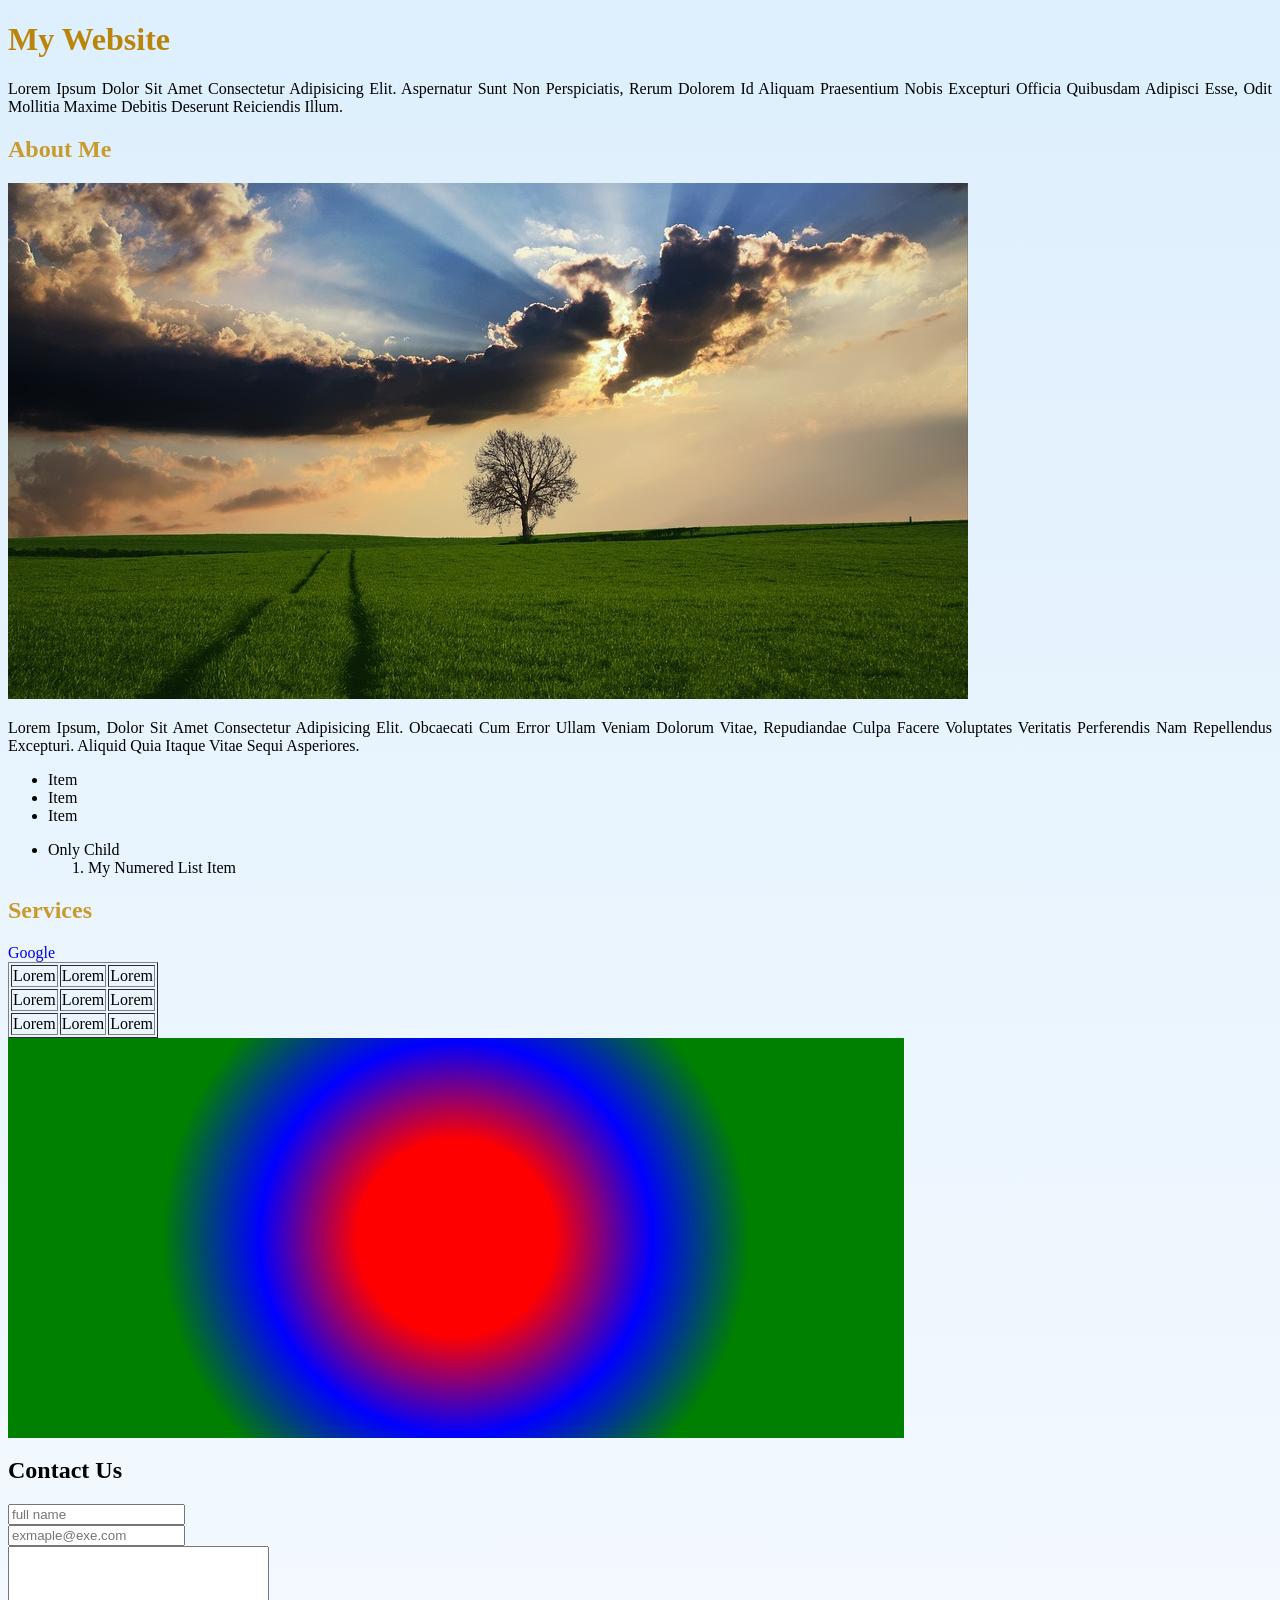
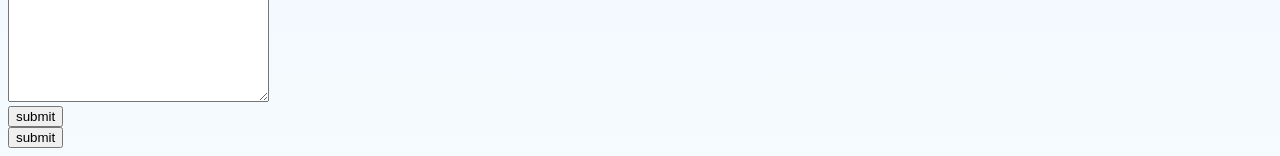
==== html/index.html @ 25ea37b7 "text manipulation" ====
<!DOCTYPE html>
<html lang="en">
<head>
    <meta charset="UTF-8">
    <meta http-equiv="X-UA-Compatible" content="IE=edge">
    <meta name="viewport" content="width=device-width, initial-scale=1.0">
    <link rel="stylesheet" href="/css/style1.css">
    <title>css</title>
</head>
<body>
    <h1 id="title">My website</h1>

    <p class="para-txt">Lorem ipsum dolor sit amet consectetur adipisicing elit. Aspernatur sunt non perspiciatis, rerum dolorem id aliquam praesentium nobis excepturi officia quibusdam adipisci esse, odit mollitia maxime debitis deserunt reiciendis illum.</p>

    <h2 class="subtitle sub2">about me</h2>

    <img src="/img/img-1.jpg" alt="">

    <p class="para-txt">Lorem ipsum, dolor sit amet consectetur adipisicing elit. Obcaecati cum error ullam veniam dolorum vitae, repudiandae culpa facere voluptates veritatis perferendis nam repellendus excepturi. Aliquid quia itaque vitae sequi asperiores.</p>
    
    <ul>
        <li class="list">item</li>
        <li class="list">item </li>
        <li class="list">item</li>
    </ul>
    <ul>
        <li>only child</li>
<!--         <li>
            <ol>
                <li>my numered list item</li>
            </ol>
        </li> -->
        <ol>
            <li>my numered list item</li>
        </ol>
    </ul>
    <h2 class="subtitle" id="subtitle";>services</h2>
    <a href="https://www.google.com" class="link">google</a>

    <table border="1">
        <thead>
            <tr>
                <td>Lorem</td>
                <td>Lorem</td>
                <td>Lorem</td>
            </tr>
            <tr>
                <td>Lorem</td>
                <td>Lorem</td>
                <td>Lorem</td>
            </tr>
            <tr>
                <td>Lorem</td>
                <td>Lorem</td>
                <td>Lorem</td>
            </tr>
        </thead>
    </table>
    
    <div id="service-images"></div>

    <h2 id="contact-us">contact us</h2>
    <form action="">
        <input type="text" placeholder="full name" class="form-input"><br>
        <input type="email" placeholder="exmaple@exe.com" class="form-input"><br>
        <textarea name="message" id="message" cols="30" rows="10"></textarea><br>
        <button>submit</button>
    </form>
    <button>submit</button>

</body>
</html>
---- css/style1.css ----
body{
    background: linear-gradient(to bottom, rgba(205, 231, 252, 0.671), rgba(205, 231, 252, 0.2));
/*  background-image: url(/img/img-1.jpg);
 */
text-transform: capitalize;
text-align: justify;

}

#title{
    color: rgb(186, 133, 9);
} 
.subtitle{
    color: rgb(201, 154, 44);
}
#service-images{
    height: 400px;
    width: 70vw;
/*     background: url("/img/img-2.jpg");
 */    background:radial-gradient(circle, red 20%,blue 40%,green 60%)
/*     background-size: cover /* contain */ /* 50px 100px; */
}
.link{
    text-decoration: none;
/*     text-decoration: underline;
    text-decoration: line-through;
    text-decoration: overline;
 */}
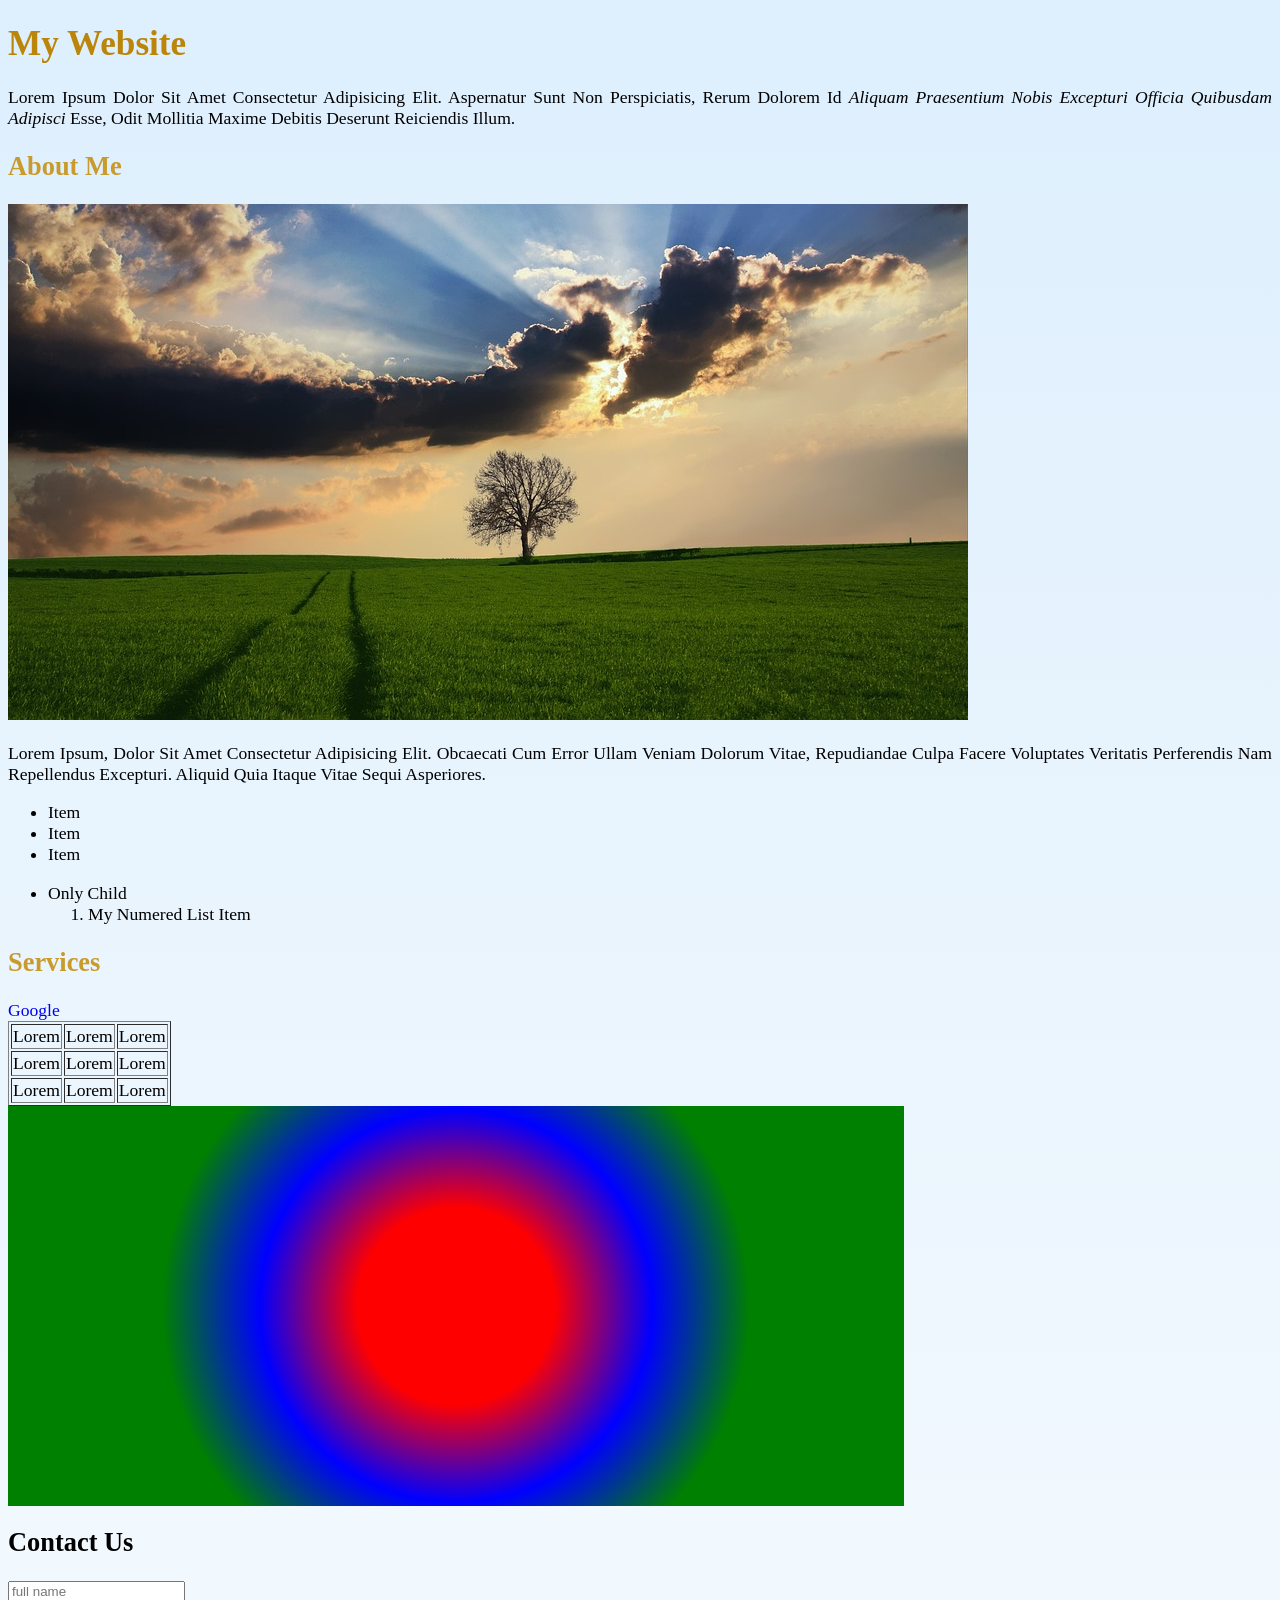
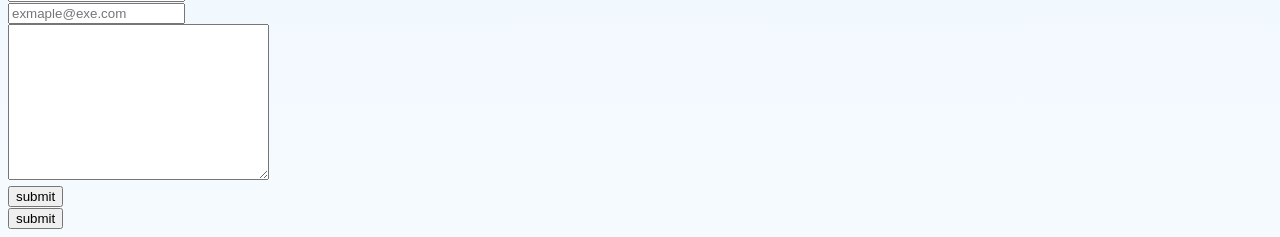
==== commit 71a2707c: "font style" ====
--- a/html/index.html
+++ b/html/index.html
@@ -10,7 +10,7 @@
 <body>
     <h1 id="title">My website</h1>
 
-    <p class="para-txt">Lorem ipsum dolor sit amet consectetur adipisicing elit. Aspernatur sunt non perspiciatis, rerum dolorem id aliquam praesentium nobis excepturi officia quibusdam adipisci esse, odit mollitia maxime debitis deserunt reiciendis illum.</p>
+    <p class="para-txt">Lorem ipsum dolor sit amet consectetur adipisicing elit. Aspernatur sunt non perspiciatis, rerum dolorem id <span class="ilalis">aliquam praesentium nobis excepturi officia quibusdam adipisci</span> esse, odit mollitia maxime debitis deserunt reiciendis illum.</p>
 
     <h2 class="subtitle sub2">about me</h2>
 
--- a/css/style1.css
+++ b/css/style1.css
@@ -4,7 +4,8 @@
  */
 text-transform: capitalize;
 text-align: justify;
-
+font-size: 1.1em;
+font-weight: 400;
 }
 
 #title{
@@ -26,3 +27,6 @@
     text-decoration: line-through;
     text-decoration: overline;
  */}
+ .ilalis{
+    font-style: italic;
+ }
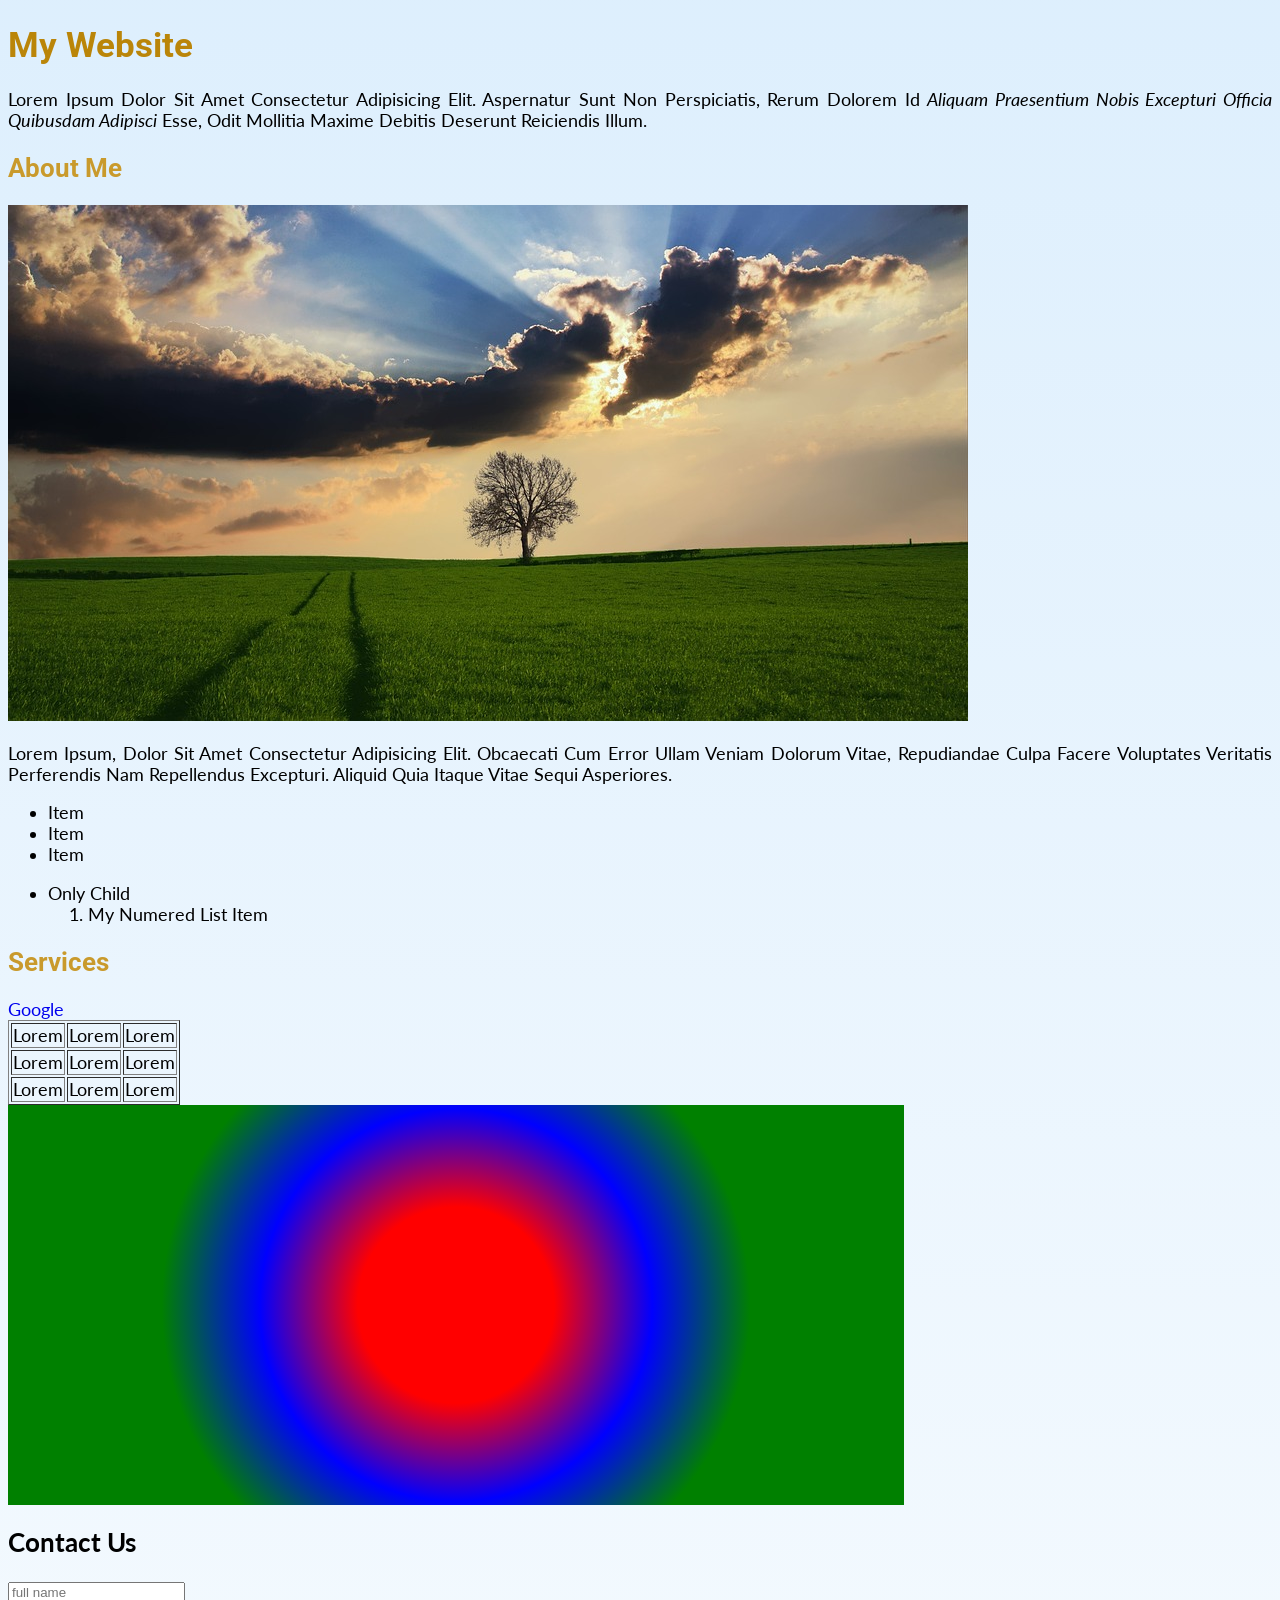
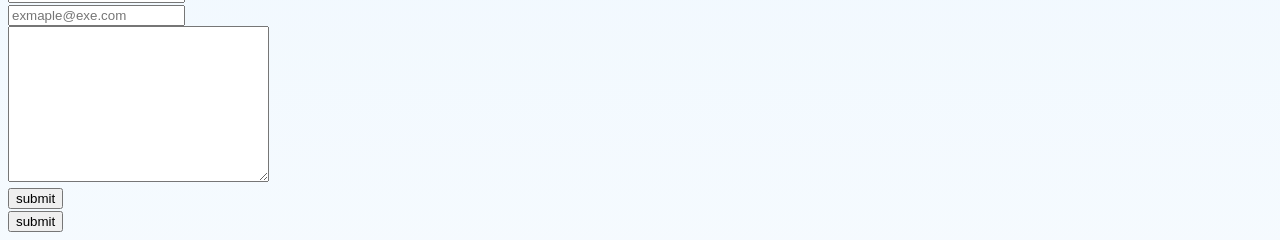
==== commit e7d3123d: "font family" ====
--- a/html/index.html
+++ b/html/index.html
@@ -4,6 +4,9 @@
     <meta charset="UTF-8">
     <meta http-equiv="X-UA-Compatible" content="IE=edge">
     <meta name="viewport" content="width=device-width, initial-scale=1.0">
+    <link rel="preconnect" href="https://fonts.googleapis.com">
+    <link rel="preconnect" href="https://fonts.gstatic.com" crossorigin>
+    <link href="https://fonts.googleapis.com/css2?family=Lato:ital,wght@0,400;1,700&family=Roboto:wght@400;900&display=swap" rel="stylesheet">
     <link rel="stylesheet" href="/css/style1.css">
     <title>css</title>
 </head>
--- a/css/style1.css
+++ b/css/style1.css
@@ -1,18 +1,24 @@
 body{
     background: linear-gradient(to bottom, rgba(205, 231, 252, 0.671), rgba(205, 231, 252, 0.2));
-/*  background-image: url(/img/img-1.jpg);
+/*     background-image: url(/img/img-1.jpg);*/
+    text-transform: capitalize;
+    text-align: justify;
+    font-size: 1.1em;
+/*     font-weight: 400;
+    font-family: Arial, Helvetica, sans-serif;
  */
-text-transform: capitalize;
-text-align: justify;
-font-size: 1.1em;
-font-weight: 400;
-}
+    font-family: 'Lato', sans-serif;
+   }
 
 #title{
     color: rgb(186, 133, 9);
+    font-family: 'Roboto', sans-serif;
+
 } 
 .subtitle{
     color: rgb(201, 154, 44);
+        font-family: 'Roboto', sans-serif;
+
 }
 #service-images{
     height: 400px;
@@ -29,4 +35,4 @@
  */}
  .ilalis{
     font-style: italic;
- }+ }
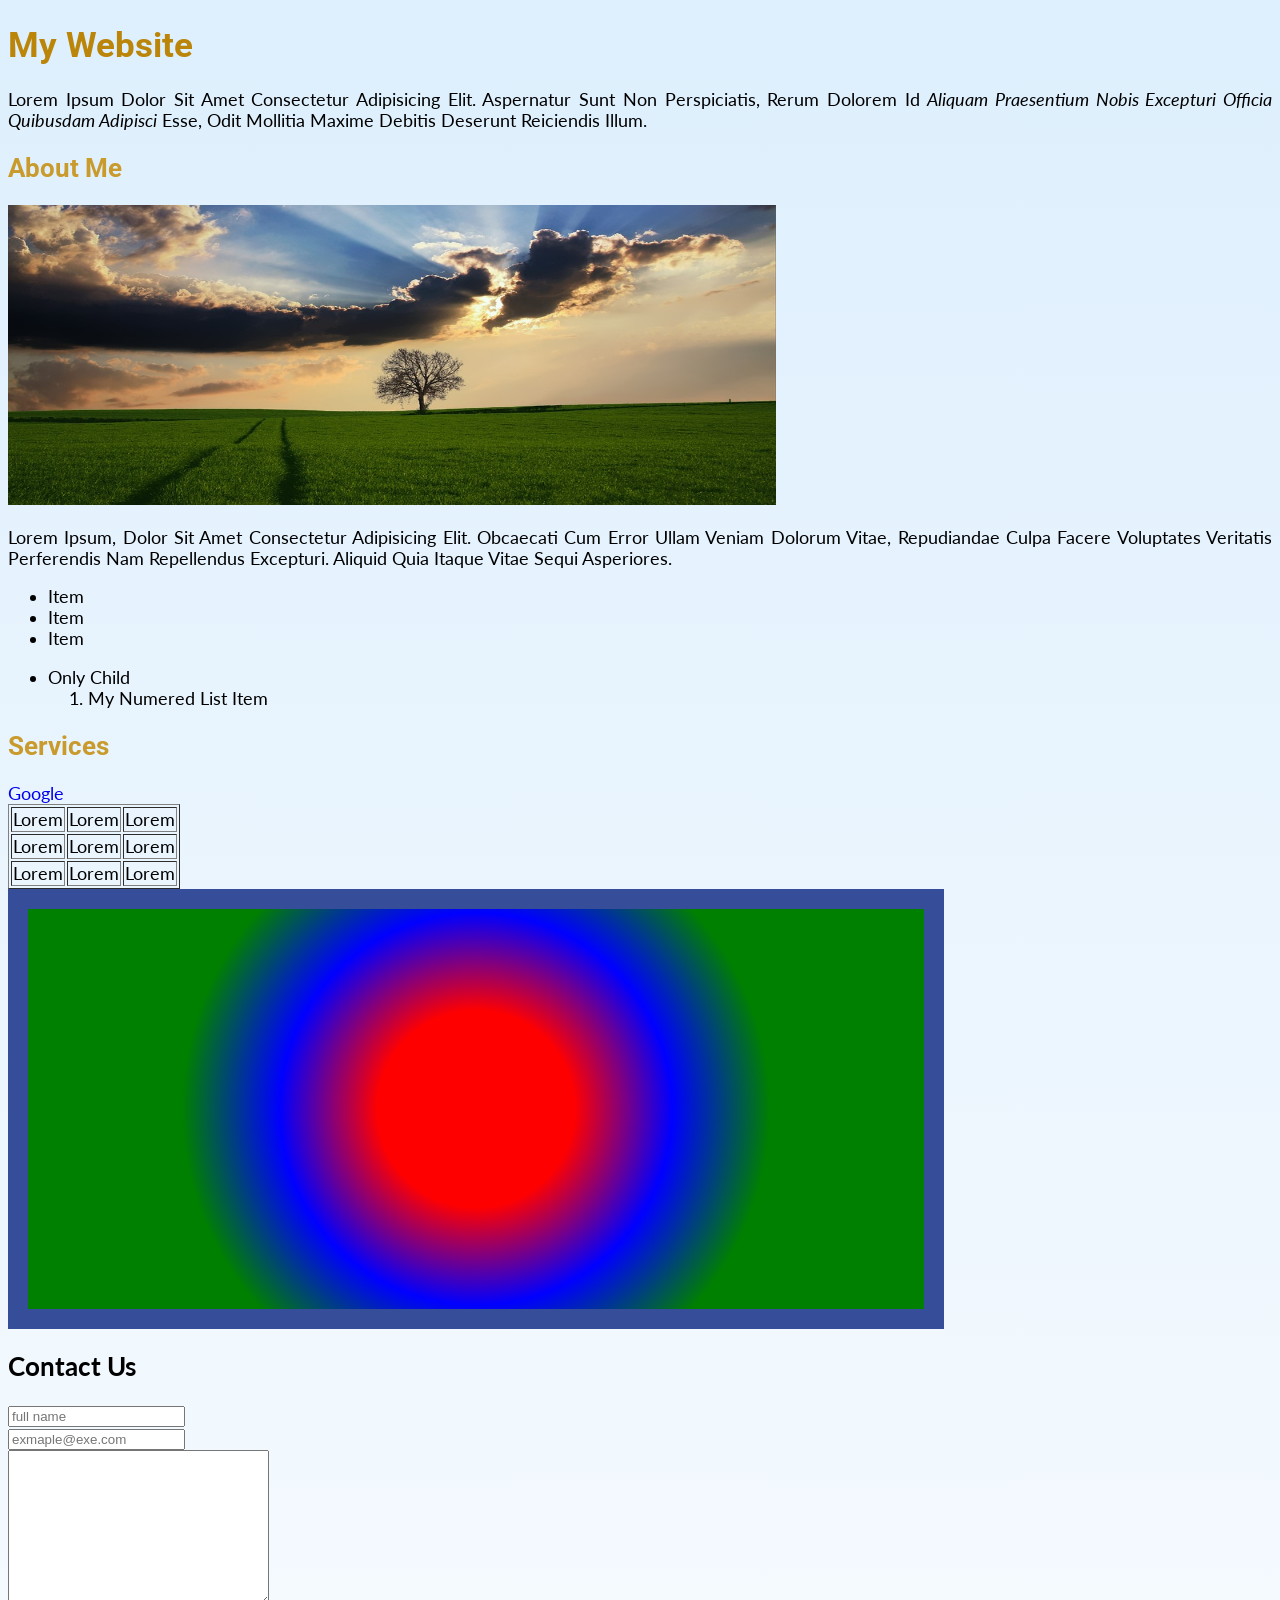
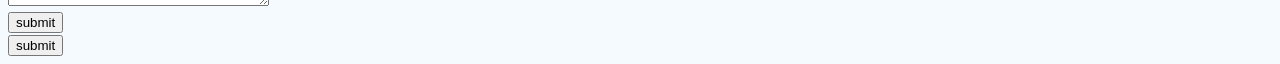
==== commit 3e5f7f15: "border" ====
--- a/html/index.html
+++ b/html/index.html
@@ -17,7 +17,7 @@
 
     <h2 class="subtitle sub2">about me</h2>
 
-    <img src="/img/img-1.jpg" alt="">
+    <img src="/img/img-1.jpg" alt="" id="about-us">
 
     <p class="para-txt">Lorem ipsum, dolor sit amet consectetur adipisicing elit. Obcaecati cum error ullam veniam dolorum vitae, repudiandae culpa facere voluptates veritatis perferendis nam repellendus excepturi. Aliquid quia itaque vitae sequi asperiores.</p>
     
--- a/css/style1.css
+++ b/css/style1.css
@@ -5,7 +5,7 @@
     text-align: justify;
     font-size: 1.1em;
 /*     font-weight: 400;
-    font-family: Arial, Helvetica, sans-serif;
+     S  font-family: Arial, Helvetica, sans-serif;
  */
     font-family: 'Lato', sans-serif;
    }
@@ -23,9 +23,8 @@
 #service-images{
     height: 400px;
     width: 70vw;
-/*     background: url("/img/img-2.jpg");
- */    background:radial-gradient(circle, red 20%,blue 40%,green 60%)
-/*     background-size: cover /* contain */ /* 50px 100px; */
+    background:radial-gradient(circle, red 20%,blue 40%,green 60%);
+    border: 20px solid rgb(54, 78, 154);
 }
 .link{
     text-decoration: none;
@@ -36,3 +35,7 @@
  .ilalis{
     font-style: italic;
  }
+ #about-us{
+    height: 300px;
+    width: 60vw;
+ }
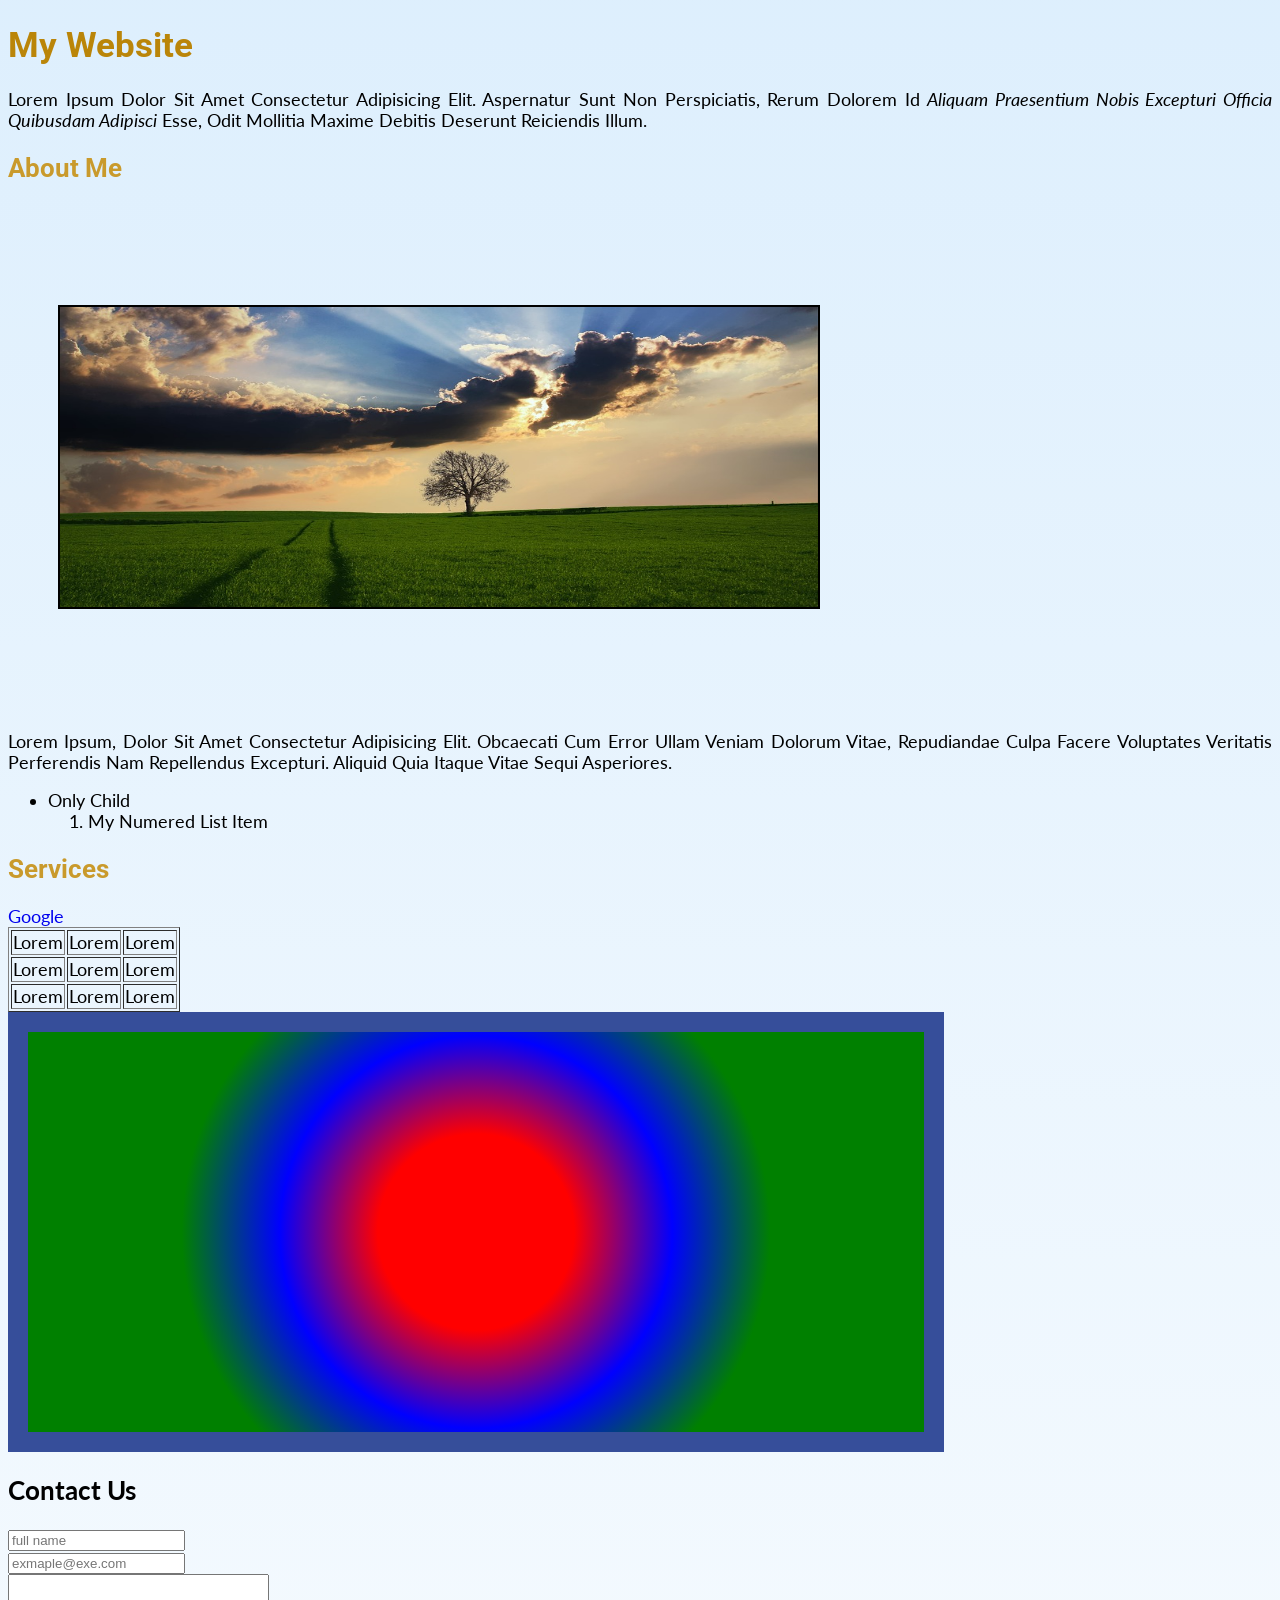
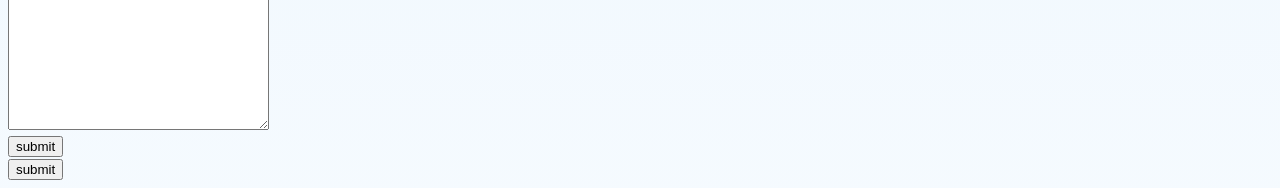
==== commit f9996e67: "pading and border" ====
--- a/html/index.html
+++ b/html/index.html
@@ -21,11 +21,11 @@
 
     <p class="para-txt">Lorem ipsum, dolor sit amet consectetur adipisicing elit. Obcaecati cum error ullam veniam dolorum vitae, repudiandae culpa facere voluptates veritatis perferendis nam repellendus excepturi. Aliquid quia itaque vitae sequi asperiores.</p>
     
-    <ul>
+<!--     <ul>
         <li class="list">item</li>
         <li class="list">item </li>
         <li class="list">item</li>
-    </ul>
+    </ul> -->
     <ul>
         <li>only child</li>
 <!--         <li>
--- a/css/style1.css
+++ b/css/style1.css
@@ -37,5 +37,7 @@
  }
  #about-us{
     height: 300px;
-    width: 60vw;
+    width: 60%;
+    border: 2px solid black;
+    margin: 100px 50px;
  }
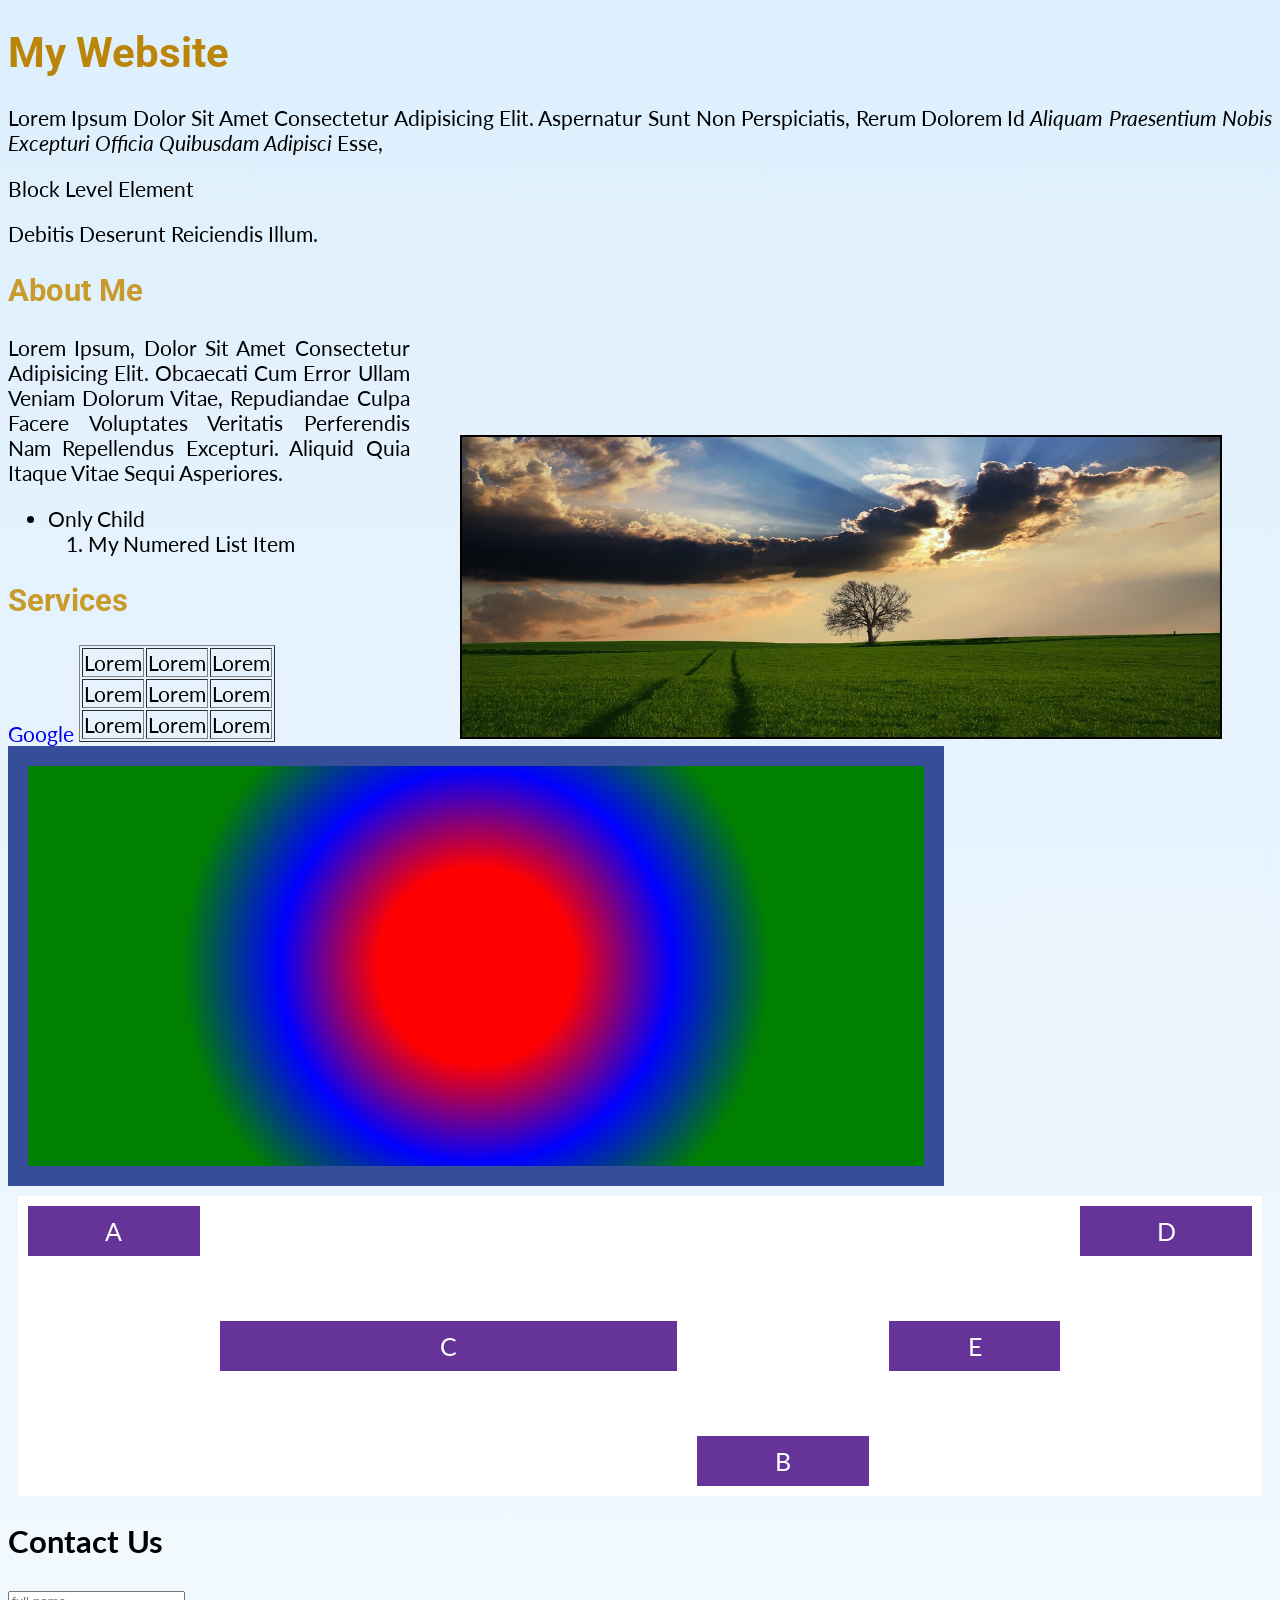
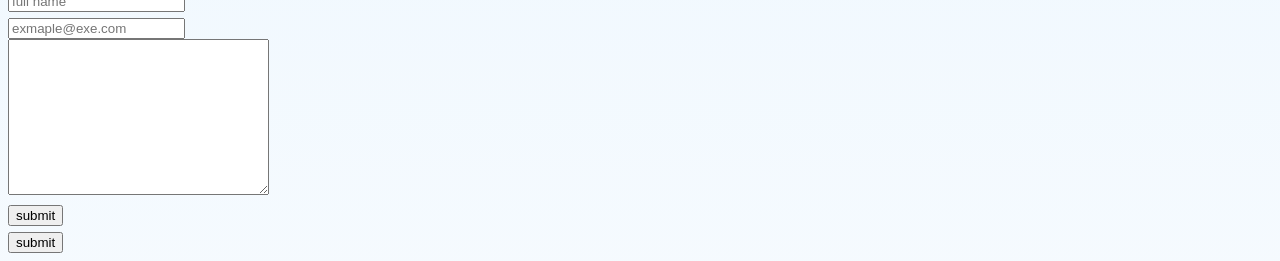
==== commit 22495a4b: "flex" ====
--- a/html/index.html
+++ b/html/index.html
@@ -13,7 +13,7 @@
 <body>
     <h1 id="title">My website</h1>
 
-    <p class="para-txt">Lorem ipsum dolor sit amet consectetur adipisicing elit. Aspernatur sunt non perspiciatis, rerum dolorem id <span class="ilalis">aliquam praesentium nobis excepturi officia quibusdam adipisci</span> esse, odit mollitia maxime debitis deserunt reiciendis illum.</p>
+    <p class="para-txt">Lorem ipsum dolor sit amet consectetur adipisicing elit. Aspernatur sunt non perspiciatis, rerum dolorem id <span class="ilalis">aliquam praesentium nobis excepturi officia quibusdam adipisci</span> esse, <p>block level element</p> debitis deserunt reiciendis illum.</p>
 
     <h2 class="subtitle sub2">about me</h2>
 
@@ -40,7 +40,7 @@
     <h2 class="subtitle" id="subtitle";>services</h2>
     <a href="https://www.google.com" class="link">google</a>
 
-    <table border="1">
+    <table border="1" class="table">
         <thead>
             <tr>
                 <td>Lorem</td>
@@ -61,6 +61,14 @@
     </table>
     
     <div id="service-images"></div>
+    <div class="container">
+        <div class="container-item" style="order: 1; flex: 1 1 100px; align-self: flex-start;">a</div>
+        <div class="container-item" style="order: 3; flex: 1 1 100px; align-self: flex-end;">b</div>
+        <div class="container-item" style="order: 2; flex: 5 1 100px; align-self: center;">c</div>
+        <div class="container-item" style="order: 5; flex: 1 1 100px; align-self: flex-start;">d</div>
+        <div class="container-item" style="order: 4; flex: 1 1 100px; align-self: center;">e</div>
+
+    </div>
 
     <h2 id="contact-us">contact us</h2>
     <form action="">
--- a/css/style1.css
+++ b/css/style1.css
@@ -3,7 +3,7 @@
 /*     background-image: url(/img/img-1.jpg);*/
     text-transform: capitalize;
     text-align: justify;
-    font-size: 1.1em;
+    font-size: 1.3em;
 /*     font-weight: 400;
      S  font-family: Arial, Helvetica, sans-serif;
  */
@@ -40,4 +40,27 @@
     width: 60%;
     border: 2px solid black;
     margin: 100px 50px;
+    float: right;
  }
+.table{
+display: inline-block;
+}
+.container{
+    background-color: rgb(255, 255, 255);
+    margin: 10px;
+    height: 300px;
+    display: flex;
+    flex-direction: row;
+/*     flex-wrap: wrap;
+ */    justify-content: center;
+    align-items: center;
+}
+.container-item{
+    background: rebeccapurple;
+    color: white;
+    font-size: 25px;
+    text-align: center;
+    width: 70px;
+    line-height: 50px;
+    margin: 10px;
+}
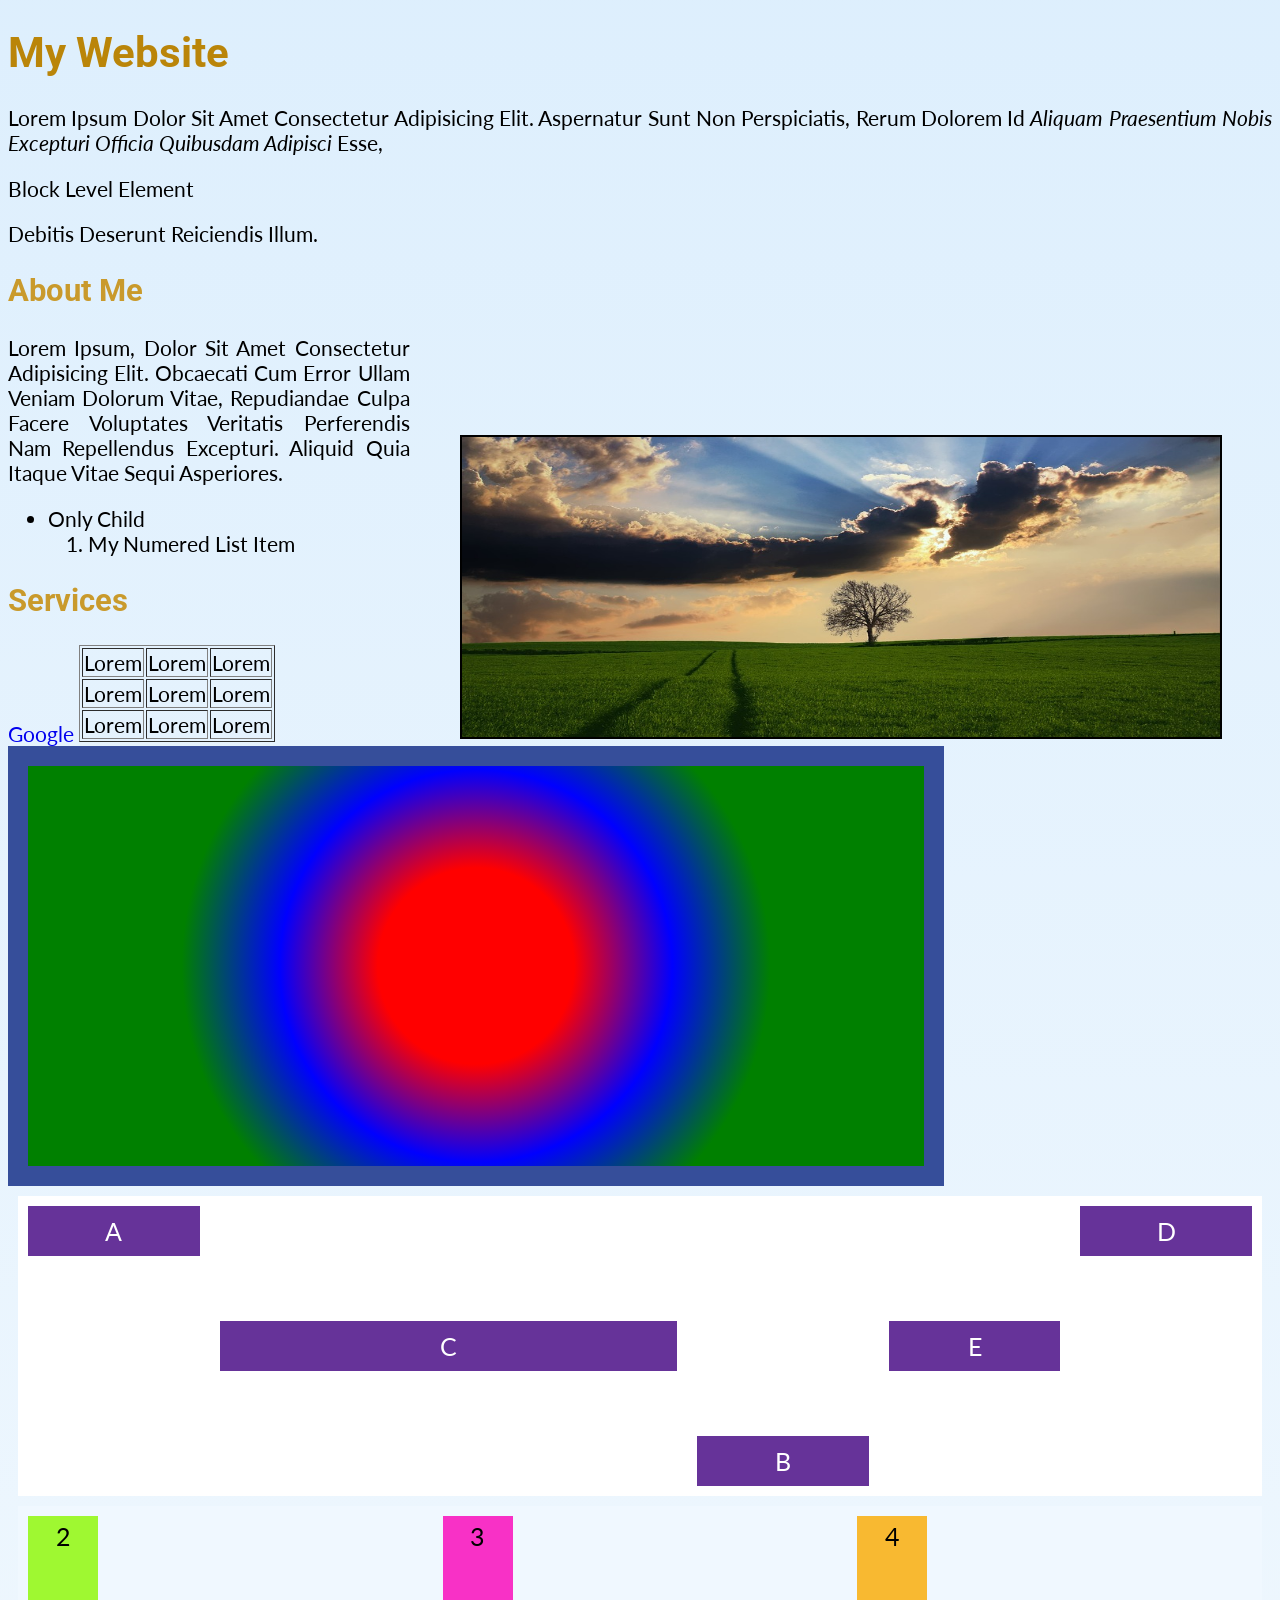
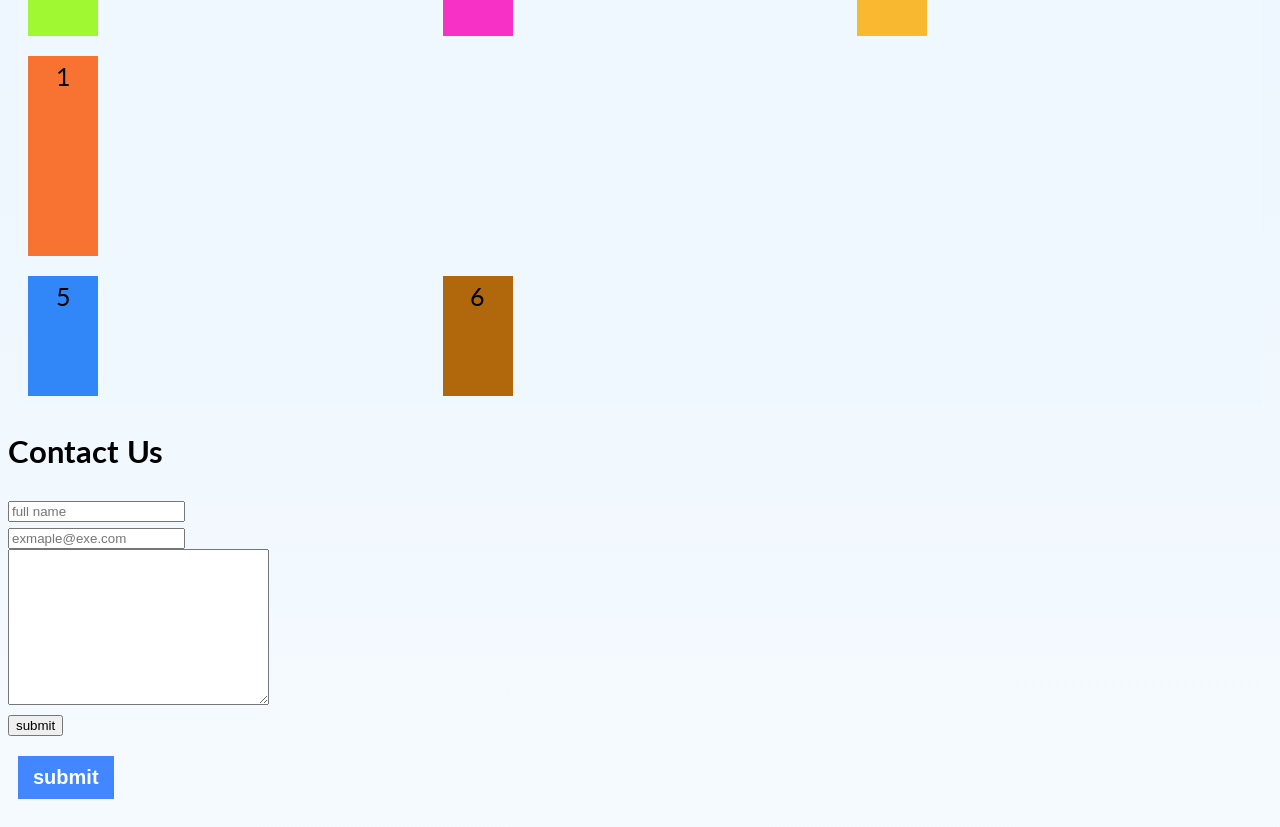
==== commit 48d642dd: "animation" ====
--- a/html/index.html
+++ b/html/index.html
@@ -69,6 +69,16 @@
         <div class="container-item" style="order: 4; flex: 1 1 100px; align-self: center;">e</div>
 
     </div>
+    <div class="grid-container">
+        <div class="grid-item" style="background: rgb(248, 115, 49);
+        grid-area: 2/1/ span 2/span 3;
+        ">1</div>
+        <div class="grid-item" style="background: rgb(159, 248, 49);">2</div>
+        <div class="grid-item" style="background: rgb(248, 49, 198);">3</div>
+        <div class="grid-item" style="background: rgb(248, 185, 49);">4</div>
+        <div class="grid-item" style="background: rgb(49, 135, 248);">5</div>
+        <div class="grid-item" style="background: rgb(177, 103, 11);">6</div>
+    </div>
 
     <h2 id="contact-us">contact us</h2>
     <form action="">
@@ -77,7 +87,8 @@
         <textarea name="message" id="message" cols="30" rows="10"></textarea><br>
         <button>submit</button>
     </form>
-    <button>submit</button>
+    <button class="submit-btn">submit</button>
+
 
 </body>
 </html>
--- a/css/style1.css
+++ b/css/style1.css
@@ -64,3 +64,57 @@
     line-height: 50px;
     margin: 10px;
 }
+.grid-container{
+    background-color: aliceblue;
+    margin: 10px;
+    height: 500px;
+
+    display: grid;
+    grid-template-columns: auto auto auto;
+    grid-template-rows:auto auto;
+/*     gap: 300px 150px;
+    justify-content: space-around;
+    align-content: space-between;
+ */
+}
+.grid-item{
+    color: black;
+    font-size: 25px;
+    text-align: center;
+    width: 70px;
+    line-height: 40px;
+    margin: 10px;
+}
+.submit-btn{
+    margin: 20px 10px;
+    padding: 10px 15px;
+    border: none;
+    text-decoration: none;
+    font-family: lato,sans-serif;
+    font-weight: 600;
+    font-size: 20px;
+    color: white;
+    background: rgb(66, 135, 255);
+/*     transform: matrix(1,0.45,0.45,1,100,50);
+ *//*     transform: skewx(-45deg);
+ */ /*    transform: rotate(-45deg); */
+/*     transform: scale(2);
+ */    -webkit-transform: all 200ms ease; 
+    -moz-transform: all 200ms ease;
+    -o-transition: all 200ms ease;
+}
+
+.submit-btn:hover{
+    background: rgb(142, 204, 255);
+    padding: 11px 16px;
+    
+}
+/* @keyframes red-to-black{
+    from {background: red;}
+    to {background: black;}
+} */
+@keyframes red-to-black{
+    0%{background: red; transform: translate(0px,0px);}
+    50%{background: yellow; transform: translate(10px,10px);}
+    100%{background: black; transform: translate(20px,20px);}
+}
